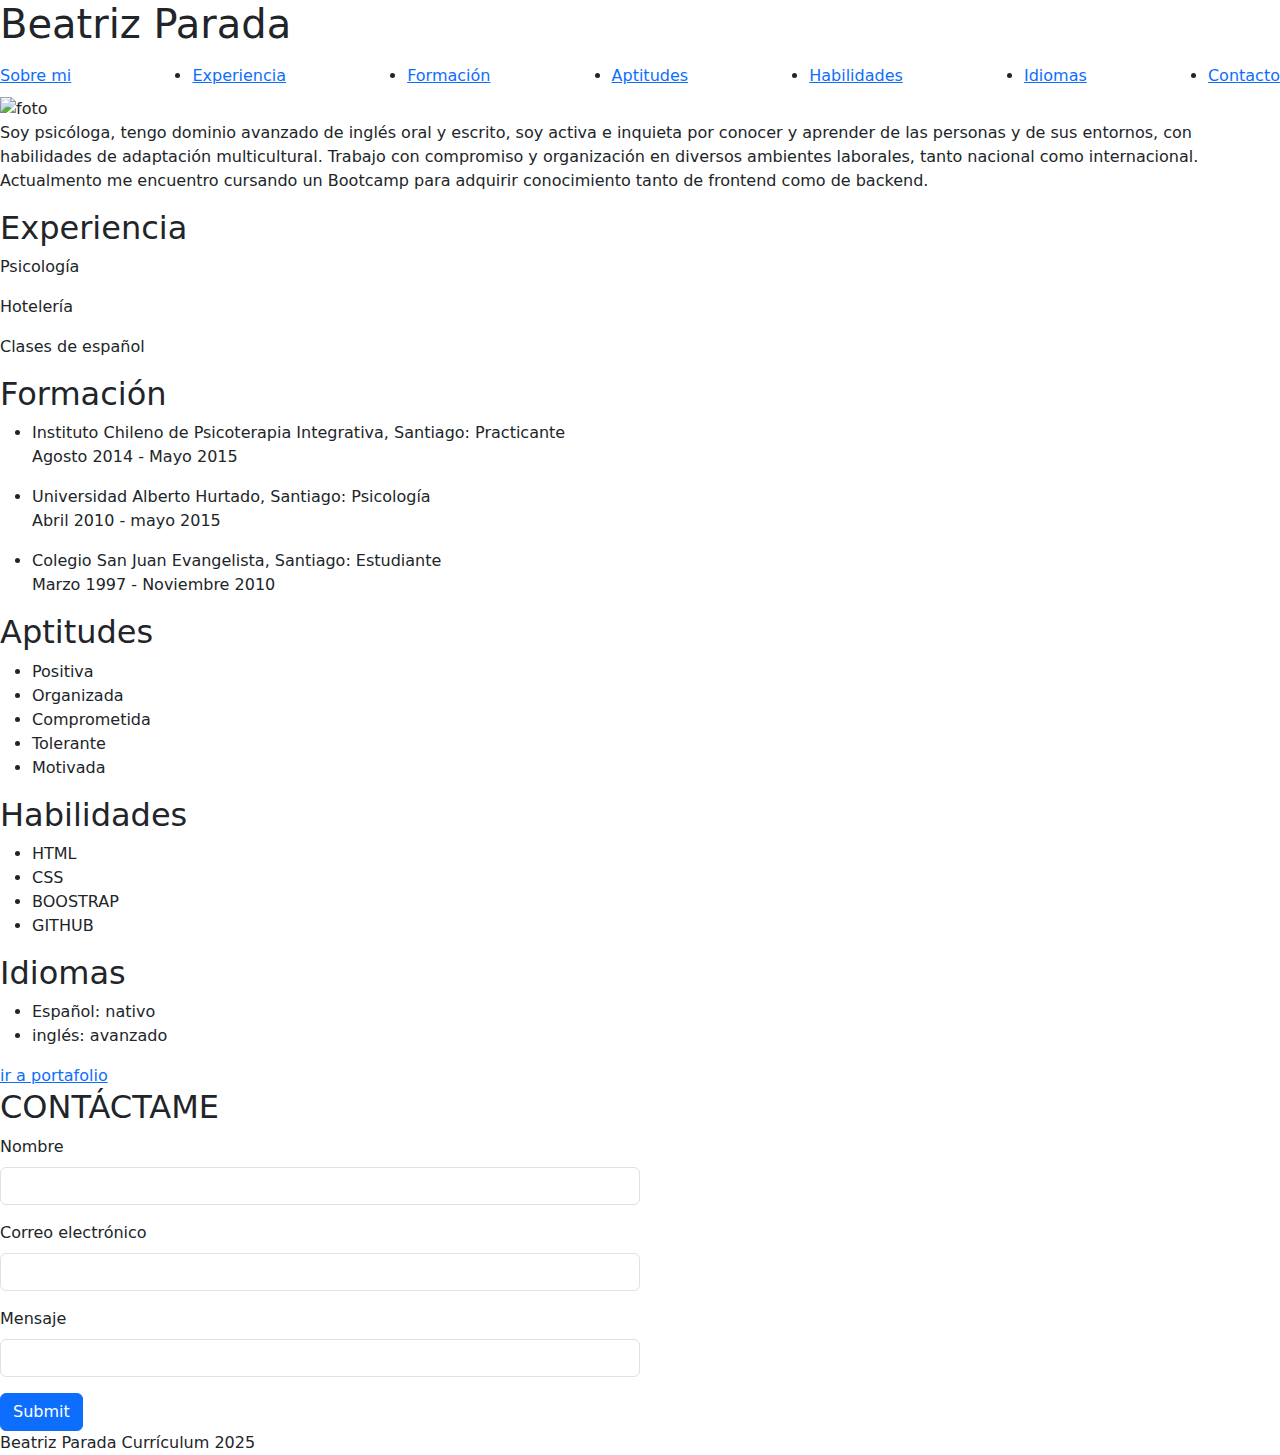
==== index.html @ a9c17d99 "ancho formulario responsive" ====
<!DOCTYPE html>
<html lang="en">

<head>
  <meta charset="UTF-8">
  <meta name="viewport" content="width=device-width, initial-scale=1.0">
  <title>CV GITHUB</title>
  <script src="https://kit.fontawesome.com/d4bf1e3539.js" crossorigin="anonymous"></script>
  <link rel="preconnect" href="https://fonts.googleapis.com">
  <link rel="preconnect" href="https://fonts.gstatic.com" crossorigin>
  <link href="https://fonts.googleapis.com/css2?family=Raleway:ital,wght@0,100..900;1,100..900&display=swap"
    rel="stylesheet">
  <link rel="stylesheet" href="./assets/css/style.css">
  <link href="https://cdn.jsdelivr.net/npm/bootstrap@5.3.3/dist/css/bootstrap.min.css" rel="stylesheet"
    integrity="sha384-QWTKZyjpPEjISv5WaRU9OFeRpok6YctnYmDr5pNlyT2bRjXh0JMhjY6hW+ALEwIH" crossorigin="anonymous">
  <link rel="stylesheet" href="./assets/css/style.css">
</head>

<body>
  <header>
    <h1>Beatriz Parada</h1>
 <!--  <div class="navbar1">
   <nav class="navbar navbar-expand-lg bg-body-tertiary">
        <div class="container-fluid">
          <a class="navbar-brand" href="#">Beatriz Parada</a>
          <button class="navbar-toggler" type="button" data-bs-toggle="collapse" data-bs-target="#navbarNav"
            aria-controls="navbarNav" aria-expanded="false" aria-label="Toggle navigation">
            <span class="navbar-toggler-icon"></span>
          </button>
          <div class="collapse navbar-collapse" id="navbarNav">
            <ul class="navbar-nav">
              <li class="nav-item">
                <a class="nav-link active" aria-current="page" href="#">Home</a>
              </li>
              <li class="nav-item">
                <a class="nav-link" href="#">Features</a>
              </li>
              <li class="nav-item">
                <a class="nav-link" href="#">Pricing</a>
              </li>
              <li class="nav-item">
                <a class="nav-link disabled" aria-disabled="true">Disabled</a>
              </li>
            </ul>
          </div>
        </div>
      </nav>
    
    

    </div>  -->

    

  </header>

  <!--NAVEGACIÓN-->
  <nav class="navbar">
   <li> <a href="#sobre-mi">Sobre mi</a></li>
   <li><a href="#experiencia">Experiencia</a></li> 
   <li> <a href="#formacion">Formación</a></li>
   <li> <a href="#aptitudes">Aptitudes</a></li>
    <li><a href="#habilidades">Habilidades</a></li>
    <li><a href="#idiomas">Idiomas</a></li>
    <li><a href="#contacto">Contacto</a></li>
  </nav>

  <!--SECCIÓN 1-->
  <section class="sec1">

    <article>
      <img src="./assets/img/IMG_5677.jpg" alt="foto">
    </article>
    <article class="art1">
      <p id="sobre-mi">
        Soy psicóloga, tengo dominio avanzado de inglés oral y escrito, soy activa e inquieta por conocer y aprender de
        las personas y de sus entornos, con habilidades de adaptación multicultural. Trabajo con compromiso y
        organización en diversos ambientes laborales, tanto nacional como internacional. Actualmento me encuentro
        cursando un Bootcamp para adquirir conocimiento tanto de frontend como de backend.
      </p>

    </article>
  </section>
  <!--SECCIÓN 2-->
  <section class="sec2">
    <h2 id="experiencia">Experiencia</h2>
    <div class="sec2div">
      <article>
        <i class="fa-solid fa-brain"></i>
        <p>Psicología</p>
      </article>
      <article>
        <i class="fa-solid fa-utensils"></i>
        <p>Hotelería</p>
      </article>
      <article>
        <i class="fa-solid fa-book"></i>
        <p>Clases de español</p>
      </article>
    </div>
  </section>

  <!--SECCIÓN 3-->
  <section class="sec3">
    <article class="art1">
      <h2 id=formacion>Formación</h2>
      <ul>
        <li>Instituto Chileno de Psicoterapia Integrativa, Santiago: Practicante</li>
        <p>Agosto 2014 - Mayo 2015</p>
        <li>Universidad Alberto Hurtado, Santiago: Psicología</li>
        <p>Abril 2010 - mayo 2015</p>
        <li>Colegio San Juan Evangelista, Santiago: Estudiante</li>
        <p>Marzo 1997 - Noviembre 2010</p>
      </ul>
    </article>
    <article class="art2">
<h2 id="aptitudes">Aptitudes</h2>
<ul>
  <li>Positiva</li>
  <li>Organizada</li>
  <li>Comprometida</li>
  <li>Tolerante</li>
  <li>Motivada</li>
</ul>
</article>
<article class="art3">
  <h2 id="habilidades">Habilidades</h2>
  <ul>
    <li>HTML</li>
    <li>CSS</li>
    <li>BOOSTRAP</li>
    <li>GITHUB</li>
  </ul>
</article>
<article>
  <h2 id="idiomas">Idiomas</h2>
  <ul>
    <li>Español: nativo</li>
    <li>inglés: avanzado</li>
  </ul>
</article>

  </section>

   <!--PORTAFOLIO-->
   <div class="cambiopagina">
    <a href="portafolio.html" class="volver">ir a portafolio</a>
  </div>

  <!-- FORMULARIO-->
   <div>
    <h2  id="contacto" class="contacto">CONTÁCTAME</h2>
   </div>
  <form class="col-12 col-md-10 col-lg-6">
    <div class="mb-3">
      <label for="exampleInputEmail1" class="form-label">Nombre</label>
      <input type="email" class="form-control" id="exampleInputEmail1" aria-describedby="emailHelp">

    </div>
    <div class="mb-3">
      <label for="exampleInputPassword1" class="form-label">Correo electrónico</label>
      <input type="password" class="form-control" id="exampleInputPassword1">
    </div>
    <div class="mb-3">
      <label for="exampleInputEmail1" class="form-label">Mensaje</label>
      <input type="email" class="form-control" id="exampleInputEmail1" aria-describedby="emailHelp">
    </div>
    <button type="submit" class="btn btn-primary">Submit</button>
  </form>

 

  <!--FOOTER-->
  <footer>
    Beatriz Parada Currículum 2025
  </footer>

  <script src="https://cdn.jsdelivr.net/npm/bootstrap@5.3.3/dist/js/bootstrap.bundle.min.js"
    integrity="sha384-YvpcrYf0tY3lHB60NNkmXc5s9fDVZLESaAA55NDzOxhy9GkcIdslK1eN7N6jIeHz"
    crossorigin="anonymous"></script>
</body>

</html>
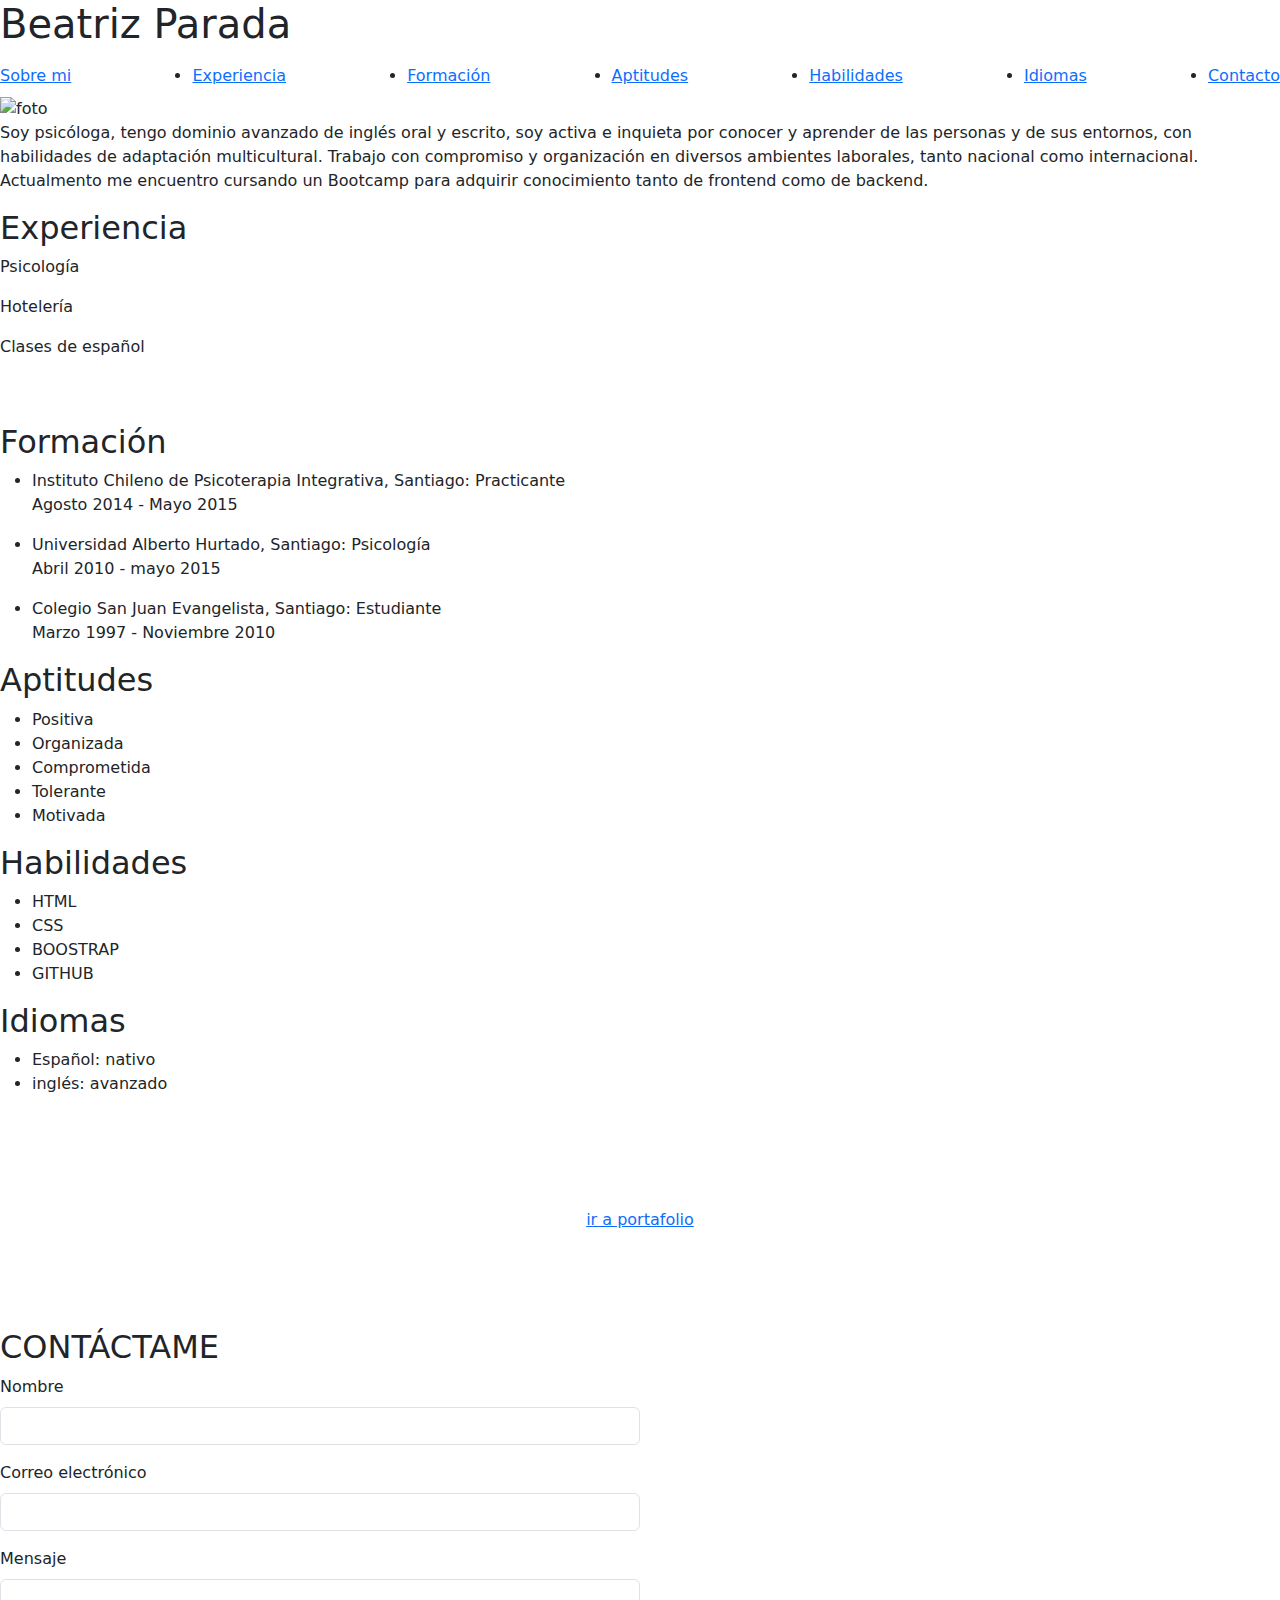
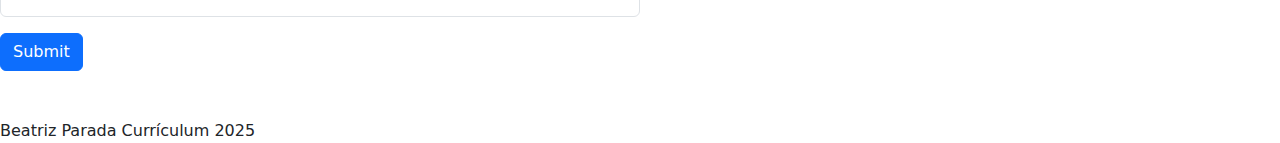
==== commit fb60a441: "padding vertical en secciones" ====
--- a/index.html
+++ b/index.html
@@ -8,18 +8,15 @@
   <script src="https://kit.fontawesome.com/d4bf1e3539.js" crossorigin="anonymous"></script>
   <link rel="preconnect" href="https://fonts.googleapis.com">
   <link rel="preconnect" href="https://fonts.gstatic.com" crossorigin>
-  <link href="https://fonts.googleapis.com/css2?family=Raleway:ital,wght@0,100..900;1,100..900&display=swap"
-    rel="stylesheet">
-  <link rel="stylesheet" href="./assets/css/style.css">
-  <link href="https://cdn.jsdelivr.net/npm/bootstrap@5.3.3/dist/css/bootstrap.min.css" rel="stylesheet"
-    integrity="sha384-QWTKZyjpPEjISv5WaRU9OFeRpok6YctnYmDr5pNlyT2bRjXh0JMhjY6hW+ALEwIH" crossorigin="anonymous">
+  <link href="https://fonts.googleapis.com/css2?family=Raleway:ital,wght@0,100..900;1,100..900&display=swap" rel="stylesheet">
+  <link href="https://cdn.jsdelivr.net/npm/bootstrap@5.3.3/dist/css/bootstrap.min.css" rel="stylesheet" integrity="sha384-QWTKZyjpPEjISv5WaRU9OFeRpok6YctnYmDr5pNlyT2bRjXh0JMhjY6hW+ALEwIH" crossorigin="anonymous">
   <link rel="stylesheet" href="./assets/css/style.css">
 </head>
 
 <body>
   <header>
     <h1>Beatriz Parada</h1>
- <!--  <div class="navbar1">
+    <!--  <div class="navbar1">
    <nav class="navbar navbar-expand-lg bg-body-tertiary">
         <div class="container-fluid">
           <a class="navbar-brand" href="#">Beatriz Parada</a>
@@ -50,16 +47,16 @@
 
     </div>  -->
 
-    
+
 
   </header>
 
   <!--NAVEGACIÓN-->
   <nav class="navbar">
-   <li> <a href="#sobre-mi">Sobre mi</a></li>
-   <li><a href="#experiencia">Experiencia</a></li> 
-   <li> <a href="#formacion">Formación</a></li>
-   <li> <a href="#aptitudes">Aptitudes</a></li>
+    <li> <a href="#sobre-mi">Sobre mi</a></li>
+    <li><a href="#experiencia">Experiencia</a></li>
+    <li> <a href="#formacion">Formación</a></li>
+    <li> <a href="#aptitudes">Aptitudes</a></li>
     <li><a href="#habilidades">Habilidades</a></li>
     <li><a href="#idiomas">Idiomas</a></li>
     <li><a href="#contacto">Contacto</a></li>
@@ -101,7 +98,7 @@
   </section>
 
   <!--SECCIÓN 3-->
-  <section class="sec3">
+  <section class="sec3 py-5">
     <article class="art1">
       <h2 id=formacion>Formación</h2>
       <ul>
@@ -114,48 +111,46 @@
       </ul>
     </article>
     <article class="art2">
-<h2 id="aptitudes">Aptitudes</h2>
-<ul>
-  <li>Positiva</li>
-  <li>Organizada</li>
-  <li>Comprometida</li>
-  <li>Tolerante</li>
-  <li>Motivada</li>
-</ul>
-</article>
-<article class="art3">
-  <h2 id="habilidades">Habilidades</h2>
-  <ul>
-    <li>HTML</li>
-    <li>CSS</li>
-    <li>BOOSTRAP</li>
-    <li>GITHUB</li>
-  </ul>
-</article>
-<article>
-  <h2 id="idiomas">Idiomas</h2>
-  <ul>
-    <li>Español: nativo</li>
-    <li>inglés: avanzado</li>
-  </ul>
-</article>
+      <h2 id="aptitudes">Aptitudes</h2>
+      <ul>
+        <li>Positiva</li>
+        <li>Organizada</li>
+        <li>Comprometida</li>
+        <li>Tolerante</li>
+        <li>Motivada</li>
+      </ul>
+    </article>
+    <article class="art3">
+      <h2 id="habilidades">Habilidades</h2>
+      <ul>
+        <li>HTML</li>
+        <li>CSS</li>
+        <li>BOOSTRAP</li>
+        <li>GITHUB</li>
+      </ul>
+    </article>
+    <article>
+      <h2 id="idiomas">Idiomas</h2>
+      <ul>
+        <li>Español: nativo</li>
+        <li>inglés: avanzado</li>
+      </ul>
+    </article>
 
   </section>
 
-   <!--PORTAFOLIO-->
-   <div class="cambiopagina">
+  <!--PORTAFOLIO-->
+  <div class="py-5 text-center cambiopagina">
     <a href="portafolio.html" class="volver">ir a portafolio</a>
   </div>
 
   <!-- FORMULARIO-->
-   <div>
-    <h2  id="contacto" class="contacto">CONTÁCTAME</h2>
-   </div>
+  <div class="py-5">
+    <h2 id="contacto" class="contacto">CONTÁCTAME</h2>
   <form class="col-12 col-md-10 col-lg-6">
     <div class="mb-3">
       <label for="exampleInputEmail1" class="form-label">Nombre</label>
       <input type="email" class="form-control" id="exampleInputEmail1" aria-describedby="emailHelp">
-
     </div>
     <div class="mb-3">
       <label for="exampleInputPassword1" class="form-label">Correo electrónico</label>
@@ -167,17 +162,16 @@
     </div>
     <button type="submit" class="btn btn-primary">Submit</button>
   </form>
+</div>
 
- 
+
 
   <!--FOOTER-->
   <footer>
     Beatriz Parada Currículum 2025
   </footer>
 
-  <script src="https://cdn.jsdelivr.net/npm/bootstrap@5.3.3/dist/js/bootstrap.bundle.min.js"
-    integrity="sha384-YvpcrYf0tY3lHB60NNkmXc5s9fDVZLESaAA55NDzOxhy9GkcIdslK1eN7N6jIeHz"
-    crossorigin="anonymous"></script>
+  <script src="https://cdn.jsdelivr.net/npm/bootstrap@5.3.3/dist/js/bootstrap.bundle.min.js" integrity="sha384-YvpcrYf0tY3lHB60NNkmXc5s9fDVZLESaAA55NDzOxhy9GkcIdslK1eN7N6jIeHz" crossorigin="anonymous"></script>
 </body>
 
-</html>
+</html>